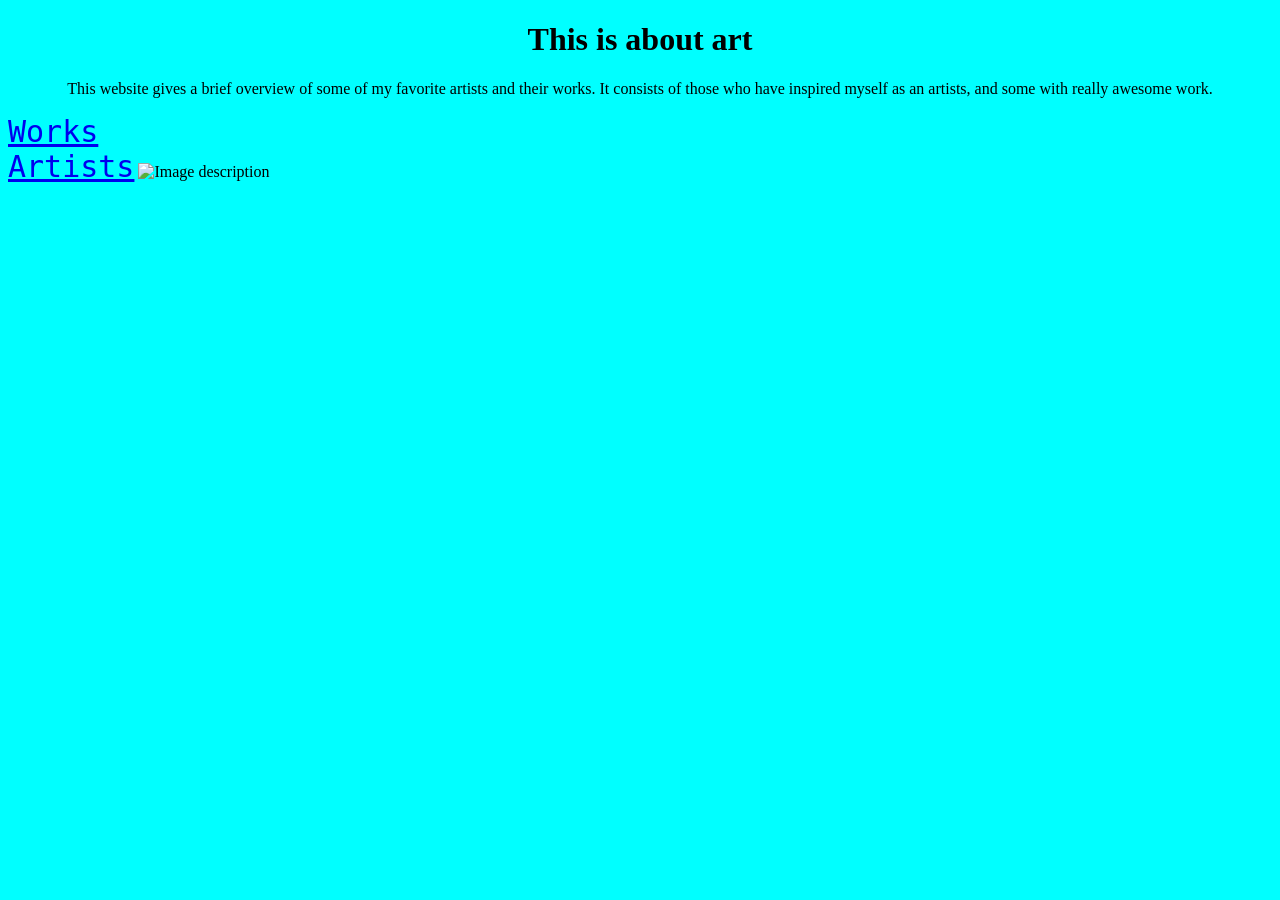
==== index.html @ 079d55d5 "Add files via upload" ====
<!DOCTYPE html>
<html>
  <head>
    <link rel="stylesheet" href="style.css">
  </head>
  <body>
    <h1>This is about art</h1>
    <p>This website gives a brief overview of some of my favorite artists and their works. It consists of those who have inspired myself as an artists, and  some with really awesome work. </p>
    <div>
    <a href="works.html">Works</a>
    </div>
    <a href="artists.html">Artists</a>
    <img src="klimt.jpg" alt="Image description" />
  </body>
</html>
---- style.css ----
body {
  background-color: aqua;
}
p {
  color: black;
  text-align: center;
  font-family:fantasy
}
h1 {
  font-weight: bold;
  text-align: center;
  font-family: cursive;
  
}
a {
  font-family: monospace;
  font-size: 30px;

  
 .klimt {
    background-image: url("klimt.jpg");
   justify-content:center
  }


  
}
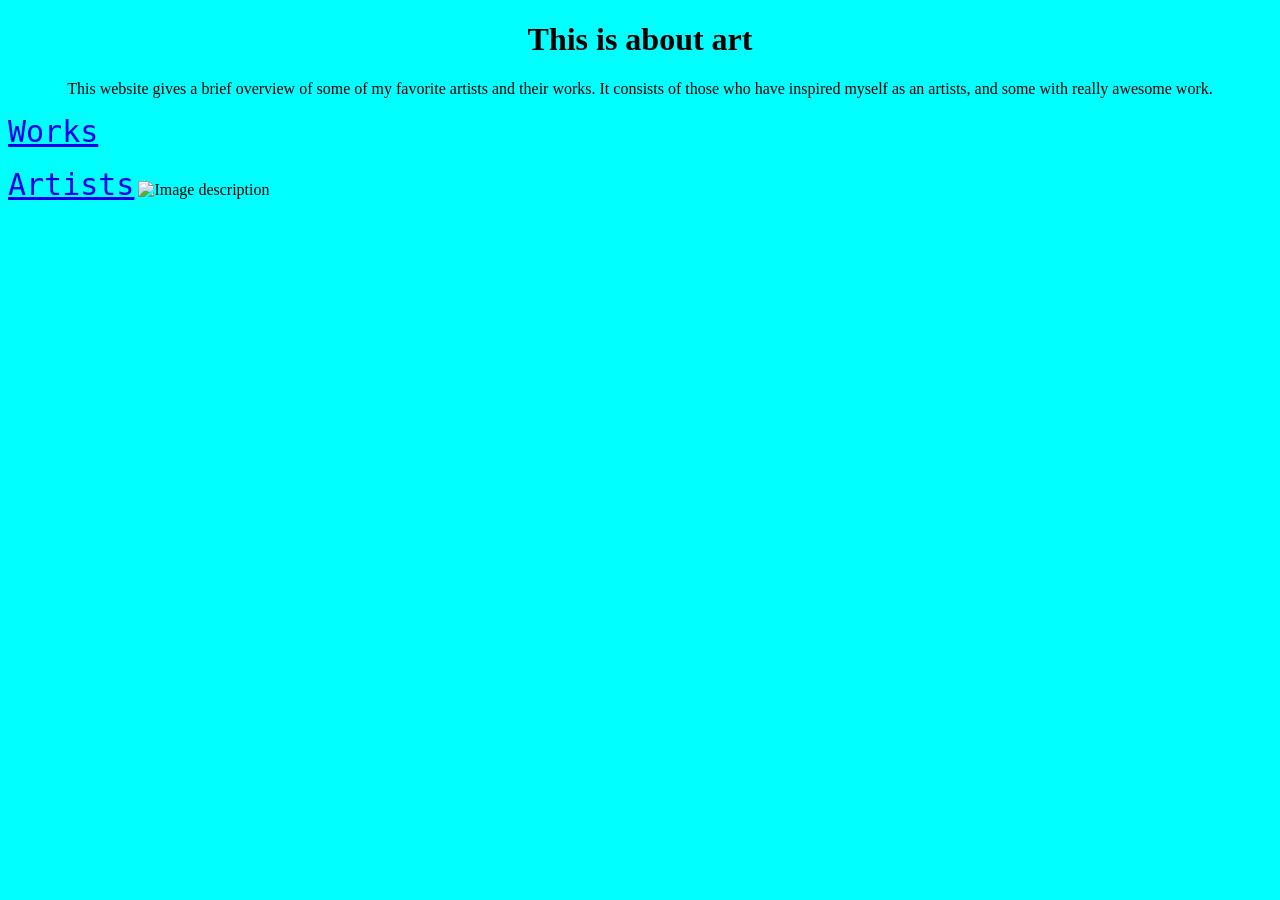
==== commit d27fa0a2: "Update index.html" ====
--- a/index.html
+++ b/index.html
@@ -9,7 +9,8 @@
     <div>
     <a href="works.html">Works</a>
     </div>
+    <br>
     <a href="artists.html">Artists</a>
     <img src="klimt.jpg" alt="Image description" />
   </body>
-</html>+</html>
